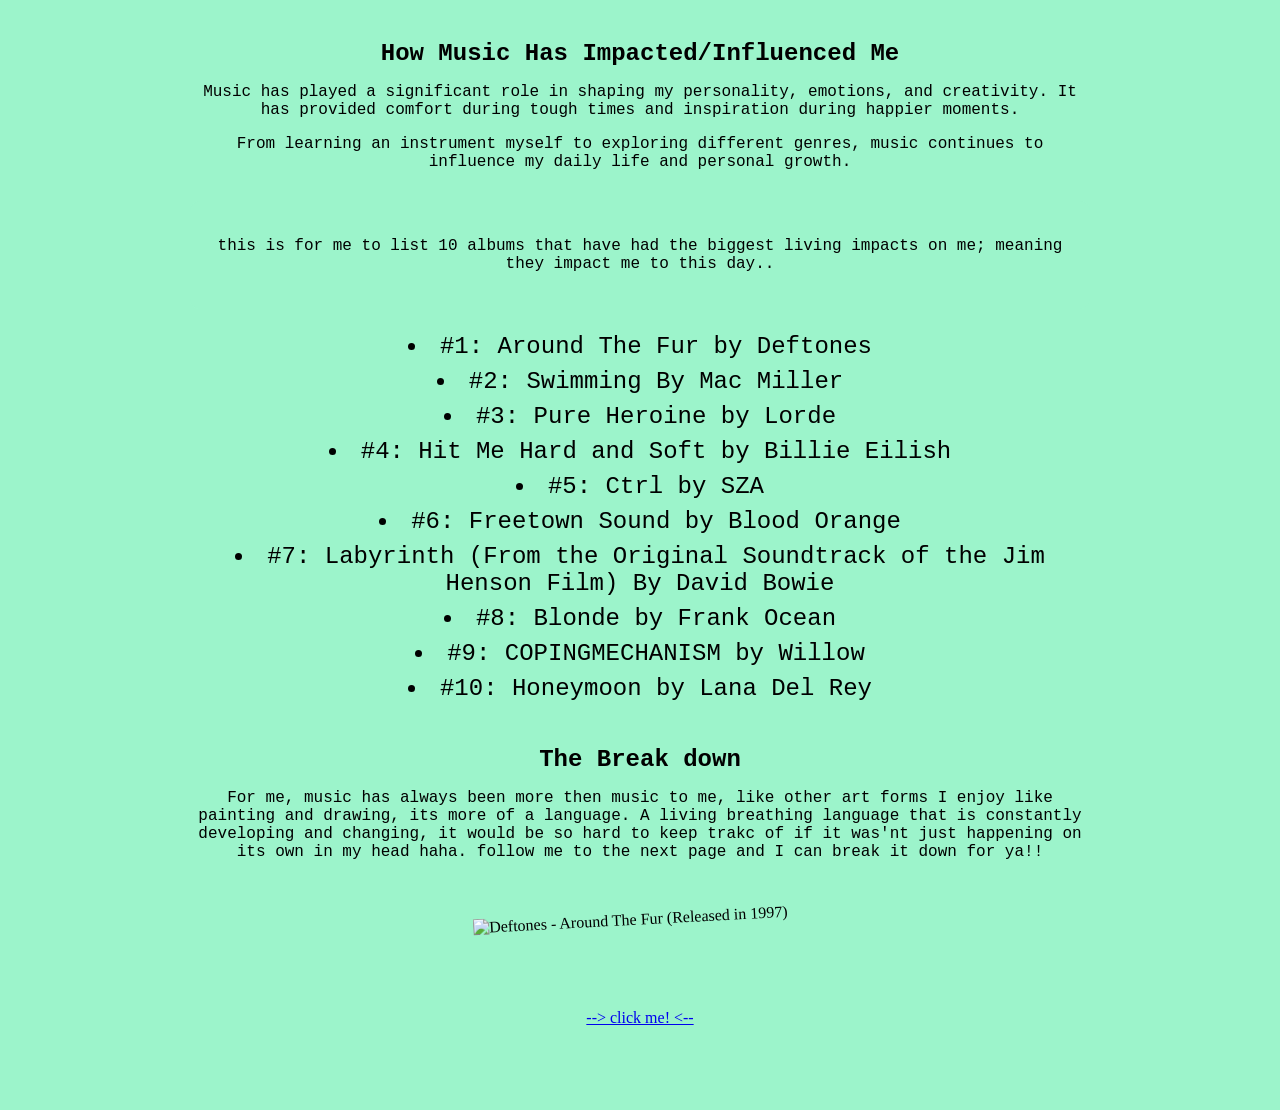
==== index.html @ 5d40f3d0 "added buttons! and further image exloration" ====
<!DOCTYPE html>
<html lang="en">
<head>
    <title> How Music Has Impacted/Influenced Me </title>
</head>
<body>
    <main>
        <article>
            <h1>How Music Has Impacted/Influenced Me</h1>
            <p>Music has played a significant role in shaping my personality, emotions, and creativity.
             It has provided comfort during tough times and inspiration during happier moments.</p>
            <p>From learning an instrument myself to exploring different genres,
             music continues to influence my daily life and personal growth.</p>
        </article>

    <div class="container">
<p> this is for me to list 10 albums that have had the biggest living impacts on me; meaning they impact me to this day..</p>
</div>
<ul> 
    <li>#1: Around The Fur by Deftones</li>
  <li>#2: Swimming By Mac Miller </li>
  <li>#3: Pure Heroine by Lorde</li>
  <li>#4: Hit Me Hard and Soft by Billie Eilish</li>
  <li>#5: Ctrl by SZA</li>
  <li>#6: Freetown Sound by Blood Orange </li>
  <li>#7: Labyrinth (From the Original Soundtrack of the Jim Henson Film) By David Bowie </li>
  <li>#8: Blonde by Frank Ocean</li>
  <li>#9: COPINGMECHANISM by Willow</li>
  <li>#10: Honeymoon by Lana Del Rey</li>

  </ul>

  <article>
            <h2>The Break down</h2>
            <p>For me, music has always been more then music to me,
             like other art forms I enjoy like painting and drawing, 
            its more of a language. A living breathing language that
            is constantly developing and changing, it would be so hard
             to keep trakc of if it was'nt just happening on its own in
              my head haha. follow me to the next page and I can break it down for ya!!</p>
        </article>

        <img class="album-img" id="albumSlideshow" src="https://images-wixmp-ed30a86b8c4ca887773594c2.wixmp.com/f/735f3aaa-e154-4839-acce-7d3656f38f86/dfs87gu-b1d33620-5cd7-44f0-86da-8703d87cae9a.png/v1/fill/w_640,h_400/deftones___around_the_fur_logo_by_mudshuvel_dfs87gu-fullview.png?token=eyJ0eXAiOiJKV1QiLCJhbGciOiJIUzI1NiJ9.[base64]._CvRoDfPdjuk-gaGUJB91OpdSg6-XWK_TAUVx3sEO0Q" alt="Album Cover">
        <div id="imageModal" class="image-modal" aria-hidden="true">
          <div class="image-modal-content">
            <img id="modalImage" src="" alt="">
            <p id="modalAltText"></p>
            <div class="modal-controls">
              <button id="prevAlbumBtn" type="button">Previous</button>
              <button id="nextAlbumBtn" type="button">Next</button>
            </div>
          </div>
        </div>

    <div class="footer">
      <a href="page2.html" class="next-button">--> click me! <--</a>
    </div>
    </main>

<Style>
body {
  text-align: center;
  margin: 40px auto;
  padding: 0 30px;
  max-width: 900px;
  transition: background-color 0.8s ease;
}

h1, h2 {
  margin: 25px 0 15px 0;
}

article {
  margin-bottom: 30px;
}

.container {
  background-color: #9cf4cb;
  padding: 20px;
  border-radius: 10px;
  margin: 20px auto;
  text-align: center;
  Font-family: 'Oswald', monospace;
}
article {
  font-family: 'Oswald', monospace;
}

.footer {
  clear: both;
  margin-top: 40px;
  padding: 20px 0;
}

.album-img {
  width: 200px;
  float: center;
  margin: 20px 20px 20px 0;
  transform: rotate(-3deg);
  cursor: pointer;
  transition: opacity 1s ease-in-out;
}

.image-modal {
  position: fixed;
  inset: 0;
  display: none;
  align-items: center;
  justify-content: center;
  background: rgba(0, 0, 0, 0.82);
  padding: 20px;
  z-index: 1000;
}

.image-modal.open {
  display: flex;
}

.image-modal-content {
  max-width: min(90vw, 900px);
}

#modalImage {
  width: 100%;
  max-height: 70vh;
  object-fit: contain;
  border-radius: 8px;
  background: #000;
}

#modalAltText {
  margin-top: 12px;
  color: #fff;
  font-family: 'Oswald', monospace;
  font-size: 20px;
}

.modal-controls {
  display: flex;
  gap: 12px;
  justify-content: center;
  margin-top: 14px;
}

.modal-controls button {
  padding: 10px 16px;
  border: none;
  border-radius: 8px;
  background: #111;
  color: #fff;
  font-family: 'Oswald', monospace;
  cursor: pointer;
}

.modal-controls button:hover {
  background: #7ef4b9;
  color: #111;
}

ul {
  display: flex;
  flex-direction: column;
  align-items: center;
  justify-content: center;
  list-style-position: inside;
  padding: 0;
  margin: 20px auto 40px auto;
  font-family: 'Oswald', monospace;
}
ul li {
  text-align: center;
  margin: 4px 0;
  font-size: 24px;
}

<style>
  .next-button {
    display: inline-block;
    padding: 10px 18px;
    background: #111;
    color: #fff;
    border-radius: 8px;
    font-family: 'Oswald', monospace;
    margin-top: 20px;
  }
  a:hover {
  background-color: #7ef4b9;
  font-size: 20px;
}
</style>
</style>

<script>
const albumImages = [
  "https://images-wixmp-ed30a86b8c4ca887773594c2.wixmp.com/f/735f3aaa-e154-4839-acce-7d3656f38f86/dfs87gu-b1d33620-5cd7-44f0-86da-8703d87cae9a.png/v1/fill/w_640,h_400/deftones___around_the_fur_logo_by_mudshuvel_dfs87gu-fullview.png?token=eyJ0eXAiOiJKV1QiLCJhbGciOiJIUzI1NiJ9.[base64]._CvRoDfPdjuk-gaGUJB91OpdSg6-XWK_TAUVx3sEO0Q",
   // #1 Deftones - Around The Fur| Released in 1997
  "https://townsquare.media/site/812/files/2018/07/mac-miller-swimming-cover.jpg", // #2 Mac Miller - Swimming - Released in 2018
  "https://upload.wikimedia.org/wikipedia/commons/e/ec/Pure_Heroine_logo.png", // #3 Lorde - Pure Heroine | Released in 2013
  "https://upload.wikimedia.org/wikipedia/commons/b/bc/Hit_Me_Hard_and_Soft_album_logo.png", // #4 Billie Eilish - Hit Me Hard and Soft | Released in 2024
  "https://thesoundofvinyl.us/cdn/shop/products/szactrlgreen2lp.png?v=1680719828", // #5 SZA - Ctrl | Released in 2017
  "https://images.genius.com/f581177ba854b8e4e7c81904cab706f2.1000x1000x1.png", // #6 Blood Orange - Freetown Sound | Released in 2016
  "https://www.thehunchblog.com/wp-content/uploads/2015/04/labyrinth-1.jpg", // #7 David Bowie - Labyrinth | Released in 1986
  "https://i0.wp.com/theblackmedia.org/wp-content/uploads/2016/08/frank-ocean-blond-blonde-theblackmedia-2016.png?fit=580%2C300&ssl=1c", // #8 Frank Ocean - Blonde | Released in 2016
  "https://store.rocnation.com/cdn/shop/files/Willow-CopingMechanismVinylLP_NeonGreen_1200_grande.png?v=1732593304", // #9 Willow - COPINGMECHANISM | Released in 2022
  "https://upload.wikimedia.org/wikipedia/fr/5/51/LogoHoneymoon.png" // #10 Lana Del Rey - Honeymoon | Released in 2015
];

const albumTitles = [
  "Deftones - Around The Fur (Released in 1997)",
  "Mac Miller - Swimming (Released in 2018)",
  "Lorde - Pure Heroine (Released in 2013)",
  "Billie Eilish - Hit Me Hard and Soft (Released in 2024)",
  "SZA - Ctrl (Released in 2017)",
  "Blood Orange - Freetown Sound (Released in 2016)",
  "David Bowie - Labyrinth (Released in 1986)",
  "Frank Ocean - Blonde (Released in 2016)",
  "Willow - COPINGMECHANISM (Released in 2022)",
  "Lana Del Rey - Honeymoon (Released in 2015)"
];

const backgroundColors = [
  "#efdefb",
  "#9cf4cb",
  "#ffd4e5",
  "#d4e5ff",
  "#ffe5d4",
  "#f4d4ff",
  "#d4fff4",
  "#fff4d4"
];

let currentIndex = 0;
let colorIndex = 0;
let imageIntervalId = null;
const imgElement = document.getElementById('albumSlideshow');
const imageModal = document.getElementById('imageModal');
const modalImage = document.getElementById('modalImage');
const modalAltText = document.getElementById('modalAltText');
const prevAlbumBtn = document.getElementById('prevAlbumBtn');
const nextAlbumBtn = document.getElementById('nextAlbumBtn');

imgElement.alt = albumTitles[currentIndex];

function renderCurrentAlbum() {
  imgElement.src = albumImages[currentIndex];
  imgElement.alt = albumTitles[currentIndex];
}

function updateModalFromCurrentAlbum() {
  modalImage.src = imgElement.src;
  modalImage.alt = imgElement.alt;
  modalAltText.textContent = imgElement.alt;
}

function changeImage() {
  imgElement.style.opacity = '0';
  
  setTimeout(() => {
    currentIndex = (currentIndex + 1) % albumImages.length;
    renderCurrentAlbum();
    imgElement.style.opacity = '1';
  }, 500);
}

function changeBackgroundColor() {
  colorIndex = (colorIndex + 1) % backgroundColors.length;
  document.body.style.backgroundColor = backgroundColors[colorIndex];
}

function startImageSlideshow() {
  if (!imageIntervalId) {
    imageIntervalId = setInterval(changeImage, 3000);
  }
}

function stopImageSlideshow() {
  if (imageIntervalId) {
    clearInterval(imageIntervalId);
    imageIntervalId = null;
  }
}

function openImageModal() {
  stopImageSlideshow();
  updateModalFromCurrentAlbum();
  imageModal.classList.add('open');
  imageModal.setAttribute('aria-hidden', 'false');
}

function closeImageModal() {
  imageModal.classList.remove('open');
  imageModal.setAttribute('aria-hidden', 'true');
  startImageSlideshow();
}

imgElement.addEventListener('click', openImageModal);

prevAlbumBtn.addEventListener('click', () => {
  currentIndex = (currentIndex - 1 + albumImages.length) % albumImages.length;
  renderCurrentAlbum();
  updateModalFromCurrentAlbum();
});

nextAlbumBtn.addEventListener('click', () => {
  currentIndex = (currentIndex + 1) % albumImages.length;
  renderCurrentAlbum();
  updateModalFromCurrentAlbum();
});

imageModal.addEventListener('click', (event) => {
  if (event.target === imageModal) {
    closeImageModal();
  }
});

document.addEventListener('keydown', (event) => {
  if (event.key === 'Escape' && imageModal.classList.contains('open')) {
    closeImageModal();
  }
});

// Change image every 3 seconds
startImageSlideshow();

// Change background color every 4 seconds
changeBackgroundColor();
setInterval(changeBackgroundColor, 4000);
</script>

</body>
</html>
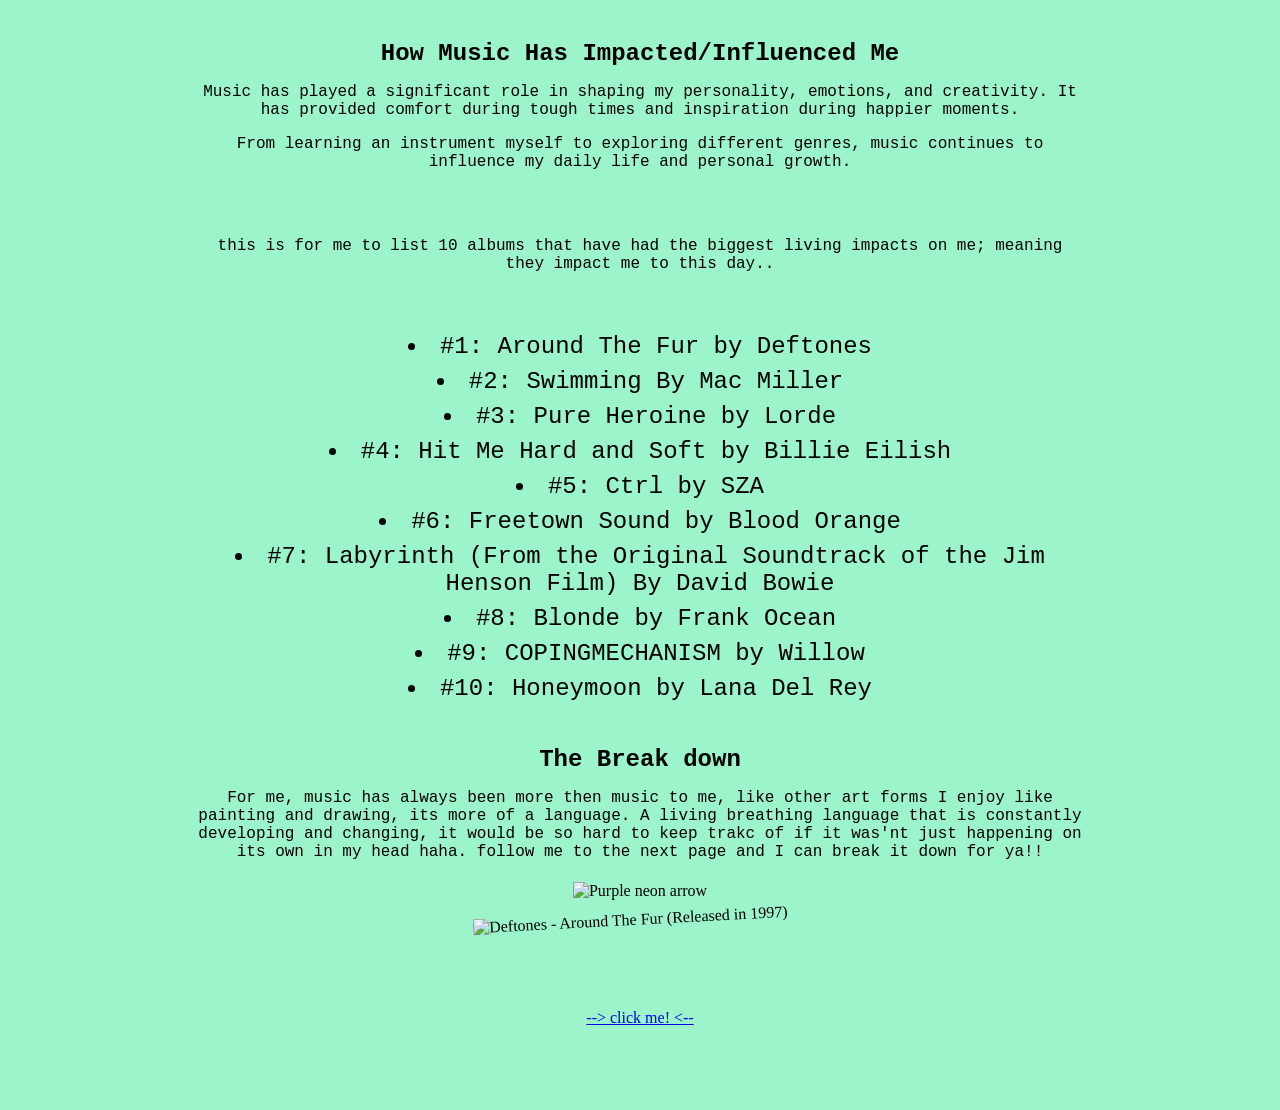
==== commit ea452f2f: "edits on buttons and graphicsadded buttons! and further image exloration" ====
--- a/index.html
+++ b/index.html
@@ -57,6 +57,10 @@
     </div>
     </main>
 
+    <div class="arrow">
+      <img src="https://www.onlygfx.com/wp-content/uploads/2022/01/purple-neon-arrow-2.png" alt="Purple neon arrow" class="arrow-image">
+    </div>
+
 <Style>
 body {
   text-align: center;
@@ -90,6 +94,23 @@
   clear: both;
   margin-top: 40px;
   padding: 20px 0;
+}
+
+.arrow {
+  position: fixed;
+  bottom: 0;
+  left: 50%;
+  transform: translateX(-50%);
+  z-index: 20;
+}
+
+.arrow-image-wrap {
+  margin: 10px auto 20px auto;
+}
+
+.arrow-image {
+  width: 140px;
+  height: auto;
 }
 
 .album-img {
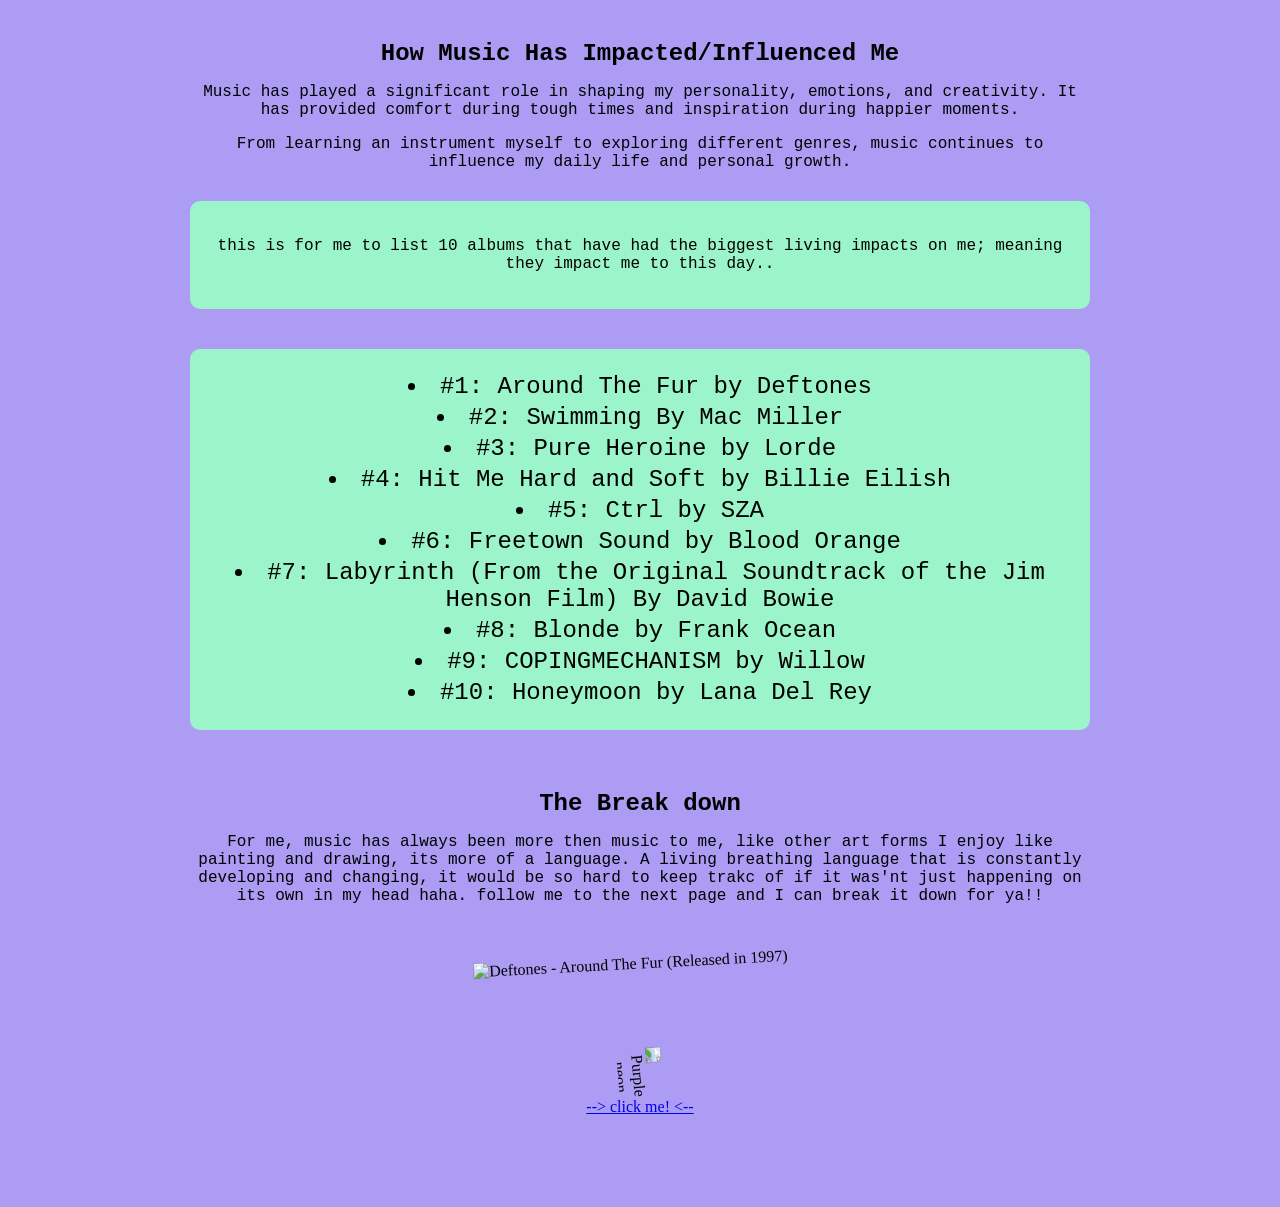
==== commit e8cd4db3: "save" ====
--- a/index.html
+++ b/index.html
@@ -1,5 +1,6 @@
 <!DOCTYPE html>
 <html lang="en">
+ <link rel="stylesheet" href="style1.css">
 <head>
     <title> How Music Has Impacted/Influenced Me </title>
 </head>
@@ -17,6 +18,7 @@
 <p> this is for me to list 10 albums that have had the biggest living impacts on me; meaning they impact me to this day..</p>
 </div>
 <ul> 
+   <div class="container">
     <li>#1: Around The Fur by Deftones</li>
   <li>#2: Swimming By Mac Miller </li>
   <li>#3: Pure Heroine by Lorde</li>
@@ -27,6 +29,7 @@
   <li>#8: Blonde by Frank Ocean</li>
   <li>#9: COPINGMECHANISM by Willow</li>
   <li>#10: Honeymoon by Lana Del Rey</li>
+  </div>
 
   </ul>
 
@@ -53,13 +56,12 @@
         </div>
 
     <div class="footer">
+     <div class="arrow">
+        <img src="https://www.onlygfx.com/wp-content/uploads/2022/01/purple-neon-arrow-2.png" alt="Purple neon arrow" class="arrow-image">
+   
       <a href="page2.html" class="next-button">--> click me! <--</a>
     </div>
     </main>
-
-    <div class="arrow">
-      <img src="https://www.onlygfx.com/wp-content/uploads/2022/01/purple-neon-arrow-2.png" alt="Purple neon arrow" class="arrow-image">
-    </div>
 
 <Style>
 body {
@@ -97,11 +99,7 @@
 }
 
 .arrow {
-  position: fixed;
-  bottom: 0;
-  left: 50%;
-  transform: translateX(-50%);
-  z-index: 20;
+  margin-bottom: 8px;
 }
 
 .arrow-image-wrap {
@@ -109,8 +107,12 @@
 }
 
 .arrow-image {
-  width: 140px;
-  height: auto;
+  width: 55px;
+  height: 45px;
+  transform: rotate(-275deg);
+  display: block;
+  margin: 0 auto;
+  
 }
 
 .album-img {
@@ -151,7 +153,7 @@
 
 #modalAltText {
   margin-top: 12px;
-  color: #fff;
+  color: #fba0fa;
   font-family: 'Oswald', monospace;
   font-size: 20px;
 }
@@ -167,15 +169,15 @@
   padding: 10px 16px;
   border: none;
   border-radius: 8px;
-  background: #111;
-  color: #fff;
+  background: #7ef4b9;
+  color: #470849;
   font-family: 'Oswald', monospace;
   cursor: pointer;
 }
 
 .modal-controls button:hover {
-  background: #7ef4b9;
-  color: #111;
+  background: #eeb7f8;
+  color: #e2f1c1;
 }
 
 ul {
@@ -198,8 +200,8 @@
   .next-button {
     display: inline-block;
     padding: 10px 18px;
-    background: #111;
-    color: #fff;
+    background: #7ef4b9;
+    color: #ee12ee;
     border-radius: 8px;
     font-family: 'Oswald', monospace;
     margin-top: 20px;
@@ -209,7 +211,7 @@
   font-size: 20px;
 }
 </style>
-</style>
+
 
 <script>
 const albumImages = [
@@ -241,7 +243,7 @@
 
 const backgroundColors = [
   "#efdefb",
-  "#9cf4cb",
+  "#ac9cf4",
   "#ffd4e5",
   "#d4e5ff",
   "#ffe5d4",
--- a/style1.css
+++ b/style1.css
@@ -0,0 +1,172 @@
+
+body {
+  text-align: center;
+  margin: 40px auto;
+  padding: 0 30px;
+  max-width: 900px;
+  transition: background-color 0.8s ease;
+}
+
+h1, h2 {
+  margin: 25px 0 15px 0;
+}
+
+article {
+  margin-bottom: 30px;
+}
+
+.container {
+  background-color: #9cf4cb;
+  padding: 20px;
+  border-radius: 10px;
+  margin: 20px auto;
+  text-align: center;
+  Font-family: 'Oswald', monospace;
+}
+
+.container2 {
+  background-color: #efdefb;
+  padding: 20px;
+  border-radius: 10px;
+  margin: 20px auto;
+  text-align: center;
+  Font-family: 'Oswald', monospace;
+}
+
+article {
+  font-family: 'Oswald', monospace;
+}
+
+.footer {
+  clear: both;
+  margin-top: 40px;
+  padding: 20px 0;
+}
+
+.arrow {
+  margin-bottom: 8px;
+}
+
+.arrow-image-wrap {
+  margin: 10px auto 20px auto;
+}
+
+.arrow-image {
+  width: 55px;
+  height: 45px;
+  transform: rotate(-275deg);
+  display: block;
+  margin: 0 auto;
+  
+}
+
+.float-up-down {
+  position: relative;
+  animation: floatUpDown 2.4s ease-in-out infinite;
+}
+
+@keyframes floatUpDown {
+  0%,
+  100% {
+    top: 0;
+  }
+  50% {
+    top: -8px;
+  }
+}
+
+.album-img {
+  width: 200px;
+  float: center;
+  margin: 20px 20px 20px 0;
+  transform: rotate(-3deg);
+  cursor: pointer;
+  transition: opacity 1s ease-in-out;
+}
+
+.image-modal {
+  position: fixed;
+  inset: 0;
+  display: none;
+  align-items: center;
+  justify-content: center;
+  background: rgba(0, 0, 0, 0.82);
+  padding: 20px;
+  z-index: 1000;
+}
+
+.image-modal.open {
+  display: flex;
+}
+
+.image-modal-content {
+  max-width: min(90vw, 900px);
+}
+
+#modalImage {
+  width: 100%;
+  max-height: 70vh;
+  object-fit: contain;
+  border-radius: 8px;
+  background: #000;
+}
+
+#modalAltText {
+  margin-top: 12px;
+  color: #fff;
+  font-family: 'Oswald', monospace;
+  font-size: 20px;
+}
+
+.modal-controls {
+  display: flex;
+  gap: 12px;
+  justify-content: center;
+  margin-top: 14px;
+}
+
+.modal-controls button {
+  padding: 10px 16px;
+  border: none;
+  border-radius: 8px;
+  background: #111;
+  color: #fff;
+  font-family: 'Oswald', monospace;
+  cursor: pointer;
+}
+
+.modal-controls button:hover {
+  background: #7ef4b9;
+  color: #111;
+}
+
+ul {
+  display: flex;
+  flex-direction: column;
+  align-items: center;
+  justify-content: center;
+  list-style-position: inside;
+  padding: 0;
+  margin: 20px auto 40px auto;
+  font-family: 'Oswald', monospace;
+}
+ul li {
+  text-align: center;
+  margin: 4px 0;
+  font-size: 24px;
+}
+
+<style>
+  .next-button {
+    display: inline-block;
+    padding: 10px 18px;
+    background: #111;
+    color: #fff;
+    border-radius: 8px;
+    font-family: 'Oswald', monospace;
+    margin-top: 20px;
+  }
+  a:hover {
+  background-color: #7ef4b9;
+  font-size: 20px;
+}
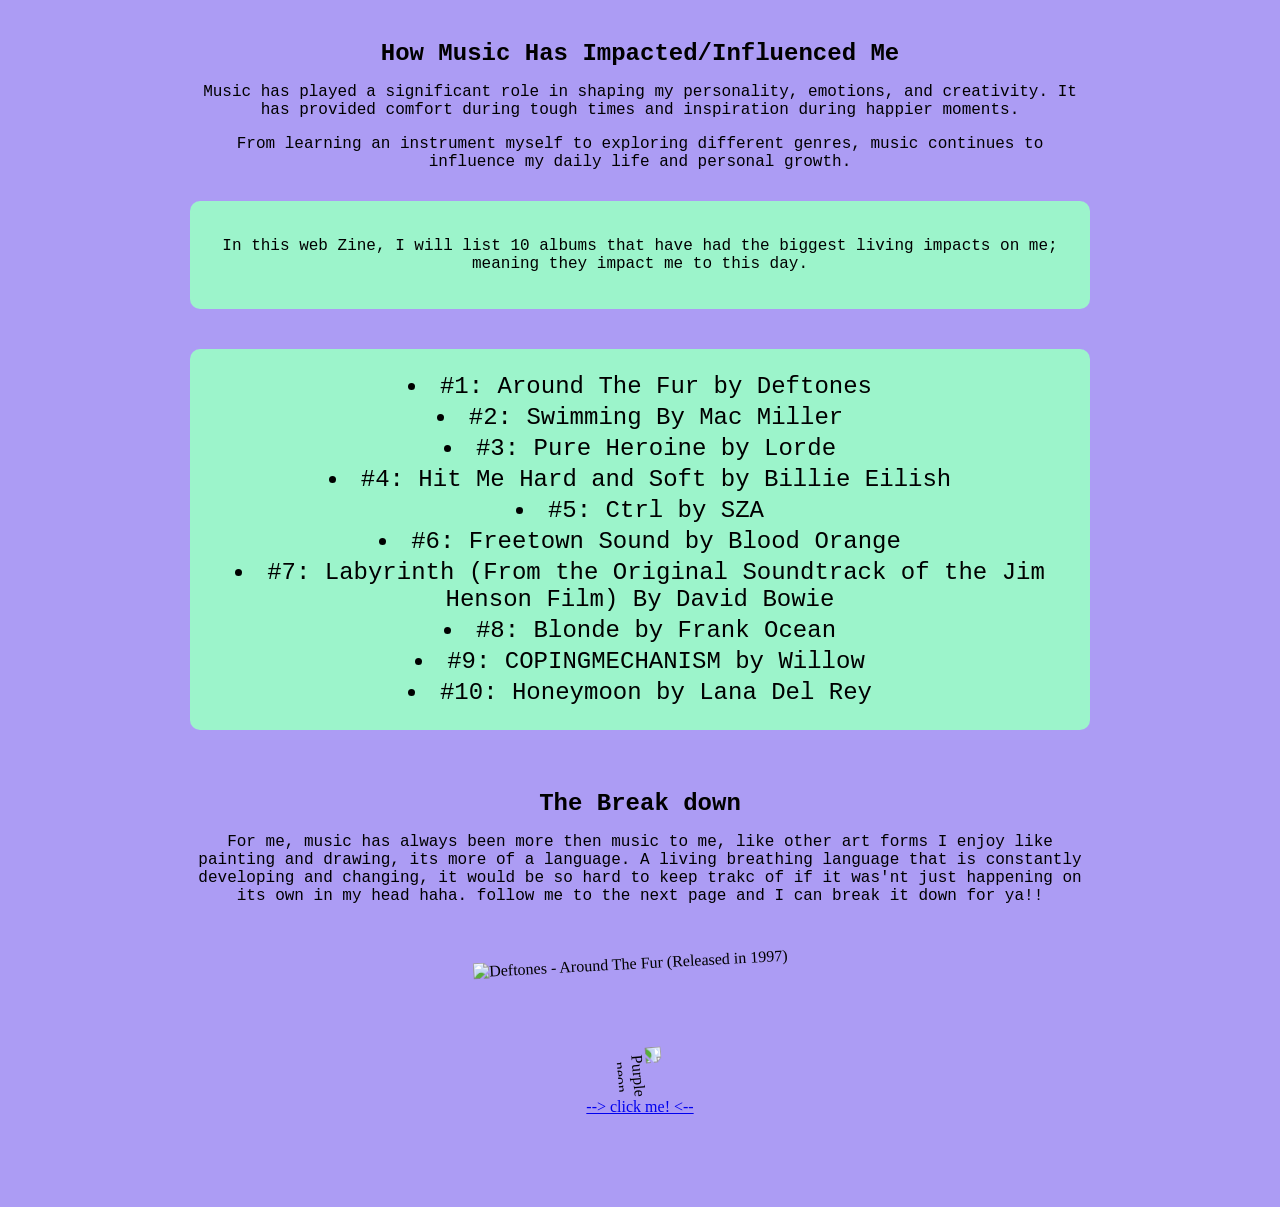
==== commit 4fc2ed39: "save" ====
--- a/index.html
+++ b/index.html
@@ -15,7 +15,7 @@
         </article>
 
     <div class="container">
-<p> this is for me to list 10 albums that have had the biggest living impacts on me; meaning they impact me to this day..</p>
+<p> In this web Zine, I will list 10 albums that have had the biggest living impacts on me; meaning they impact me to this day.</p>
 </div>
 <ul> 
    <div class="container">
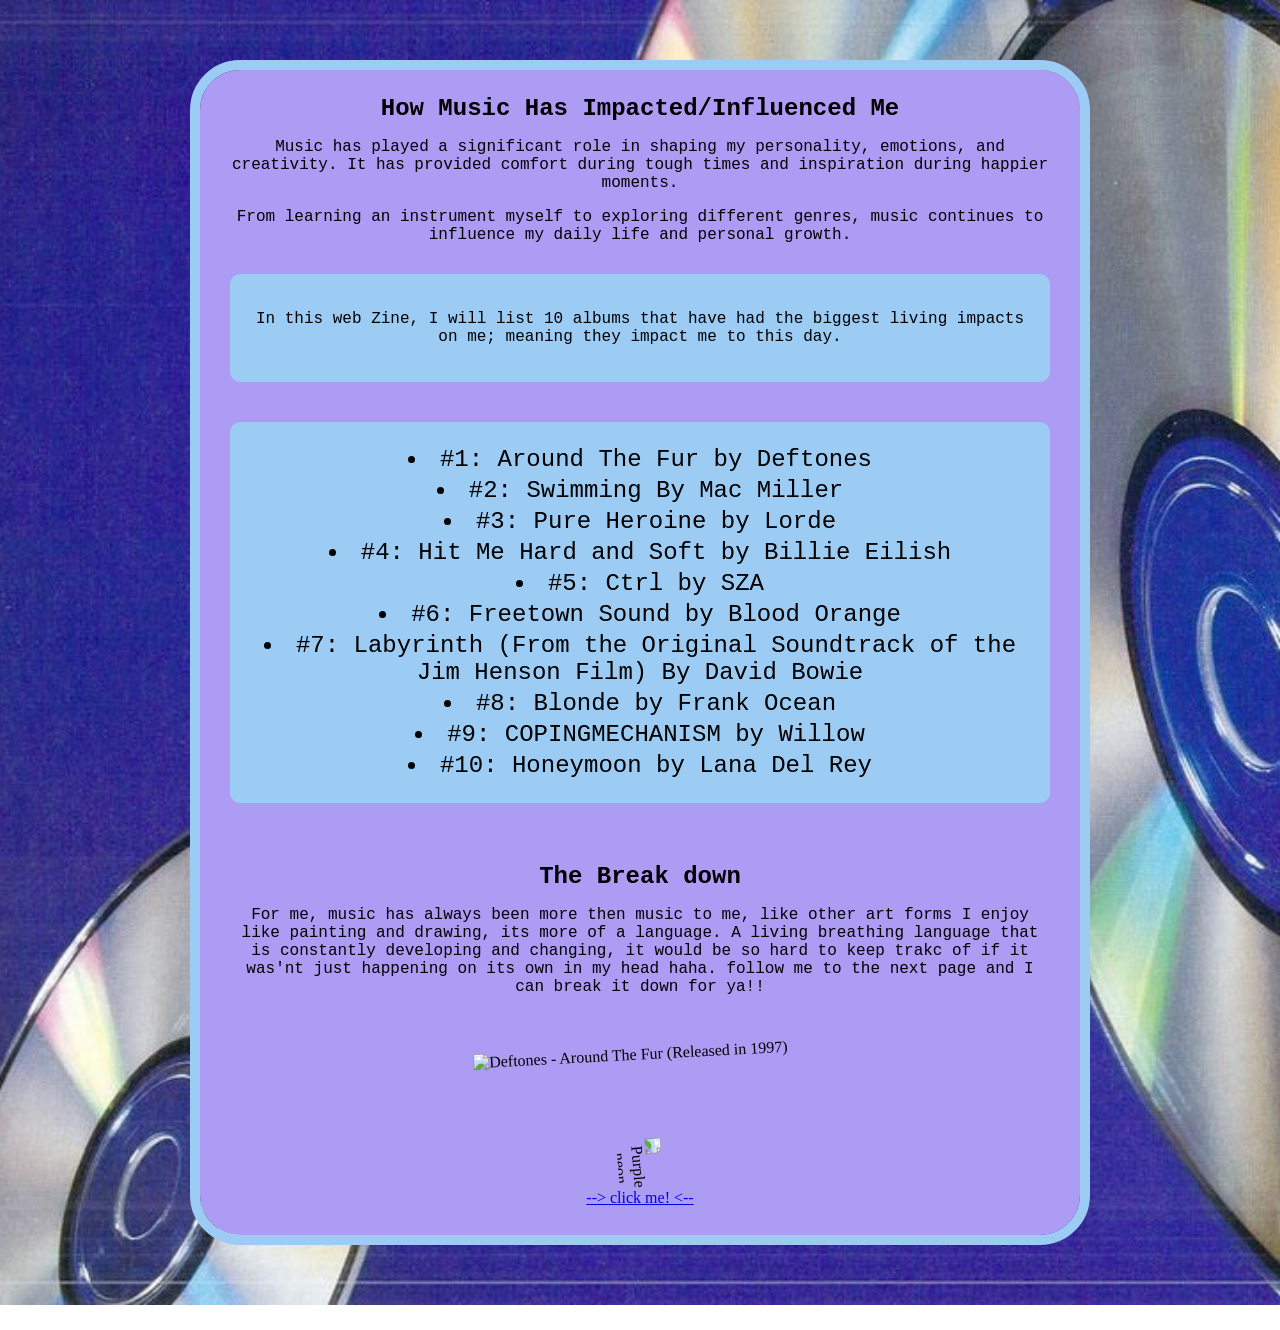
==== commit dc76e2af: "whippin this bitch in shape" ====
--- a/index.html
+++ b/index.html
@@ -56,176 +56,27 @@
         </div>
 
     <div class="footer">
-     <div class="arrow">
-        <img src="https://www.onlygfx.com/wp-content/uploads/2022/01/purple-neon-arrow-2.png" alt="Purple neon arrow" class="arrow-image">
-   
+     <div class="arrow"><div class="float-up-down">
+<img src="https://www.onlygfx.com/wp-content/uploads/2022/01/purple-neon-arrow-2.png" alt="Purple neon arrow" class="arrow-image">
+</div>  
       <a href="page2.html" class="next-button">--> click me! <--</a>
     </div>
     </main>
 
-<Style>
-body {
-  text-align: center;
-  margin: 40px auto;
-  padding: 0 30px;
-  max-width: 900px;
-  transition: background-color 0.8s ease;
-}
-
-h1, h2 {
-  margin: 25px 0 15px 0;
-}
-
-article {
-  margin-bottom: 30px;
-}
-
-.container {
-  background-color: #9cf4cb;
-  padding: 20px;
-  border-radius: 10px;
-  margin: 20px auto;
-  text-align: center;
-  Font-family: 'Oswald', monospace;
-}
-article {
-  font-family: 'Oswald', monospace;
-}
-
-.footer {
-  clear: both;
-  margin-top: 40px;
-  padding: 20px 0;
-}
-
-.arrow {
-  margin-bottom: 8px;
-}
-
-.arrow-image-wrap {
-  margin: 10px auto 20px auto;
-}
-
-.arrow-image {
-  width: 55px;
-  height: 45px;
-  transform: rotate(-275deg);
-  display: block;
-  margin: 0 auto;
-  
-}
-
-.album-img {
-  width: 200px;
-  float: center;
-  margin: 20px 20px 20px 0;
-  transform: rotate(-3deg);
-  cursor: pointer;
-  transition: opacity 1s ease-in-out;
-}
-
-.image-modal {
-  position: fixed;
-  inset: 0;
-  display: none;
-  align-items: center;
-  justify-content: center;
-  background: rgba(0, 0, 0, 0.82);
-  padding: 20px;
-  z-index: 1000;
-}
-
-.image-modal.open {
-  display: flex;
-}
-
-.image-modal-content {
-  max-width: min(90vw, 900px);
-}
-
-#modalImage {
-  width: 100%;
-  max-height: 70vh;
-  object-fit: contain;
-  border-radius: 8px;
-  background: #000;
-}
-
-#modalAltText {
-  margin-top: 12px;
-  color: #fba0fa;
-  font-family: 'Oswald', monospace;
-  font-size: 20px;
-}
-
-.modal-controls {
-  display: flex;
-  gap: 12px;
-  justify-content: center;
-  margin-top: 14px;
-}
-
-.modal-controls button {
-  padding: 10px 16px;
-  border: none;
-  border-radius: 8px;
-  background: #7ef4b9;
-  color: #470849;
-  font-family: 'Oswald', monospace;
-  cursor: pointer;
-}
-
-.modal-controls button:hover {
-  background: #eeb7f8;
-  color: #e2f1c1;
-}
-
-ul {
-  display: flex;
-  flex-direction: column;
-  align-items: center;
-  justify-content: center;
-  list-style-position: inside;
-  padding: 0;
-  margin: 20px auto 40px auto;
-  font-family: 'Oswald', monospace;
-}
-ul li {
-  text-align: center;
-  margin: 4px 0;
-  font-size: 24px;
-}
-
-<style>
-  .next-button {
-    display: inline-block;
-    padding: 10px 18px;
-    background: #7ef4b9;
-    color: #ee12ee;
-    border-radius: 8px;
-    font-family: 'Oswald', monospace;
-    margin-top: 20px;
-  }
-  a:hover {
-  background-color: #7ef4b9;
-  font-size: 20px;
-}
-</style>
-
 
 <script>
 const albumImages = [
-  "https://images-wixmp-ed30a86b8c4ca887773594c2.wixmp.com/f/735f3aaa-e154-4839-acce-7d3656f38f86/dfs87gu-b1d33620-5cd7-44f0-86da-8703d87cae9a.png/v1/fill/w_640,h_400/deftones___around_the_fur_logo_by_mudshuvel_dfs87gu-fullview.png?token=eyJ0eXAiOiJKV1QiLCJhbGciOiJIUzI1NiJ9.[base64]._CvRoDfPdjuk-gaGUJB91OpdSg6-XWK_TAUVx3sEO0Q",
+  "https://www.indiemerchstore.com/cdn/shop/products/d62e797e1f28e6c14631b41cb479122a_800x.jpg?v=1680293264",
    // #1 Deftones - Around The Fur| Released in 1997
   "https://townsquare.media/site/812/files/2018/07/mac-miller-swimming-cover.jpg", // #2 Mac Miller - Swimming - Released in 2018
-  "https://upload.wikimedia.org/wikipedia/commons/e/ec/Pure_Heroine_logo.png", // #3 Lorde - Pure Heroine | Released in 2013
-  "https://upload.wikimedia.org/wikipedia/commons/b/bc/Hit_Me_Hard_and_Soft_album_logo.png", // #4 Billie Eilish - Hit Me Hard and Soft | Released in 2024
-  "https://thesoundofvinyl.us/cdn/shop/products/szactrlgreen2lp.png?v=1680719828", // #5 SZA - Ctrl | Released in 2017
+  "https://www.turntableguy.co.za/wp-content/uploads/2023/08/R-25937440-1675101658-5965.jpg", // #3 Lorde - Pure Heroine | Released in 2013
+  "https://media.pitchfork.com/photos/6614092742a7de97785c7a48/master/pass/Billie-Eilish-Hit-Me-Hard-and-Soft.jpg", // #4 Billie Eilish - Hit Me Hard and Soft | Released in 2024
+  "https://m.media-amazon.com/images/I/91AbZ7RgrEL._UF1000,1000_QL80_.jpg", // #5 SZA - Ctrl | Released in 2017
   "https://images.genius.com/f581177ba854b8e4e7c81904cab706f2.1000x1000x1.png", // #6 Blood Orange - Freetown Sound | Released in 2016
   "https://www.thehunchblog.com/wp-content/uploads/2015/04/labyrinth-1.jpg", // #7 David Bowie - Labyrinth | Released in 1986
   "https://i0.wp.com/theblackmedia.org/wp-content/uploads/2016/08/frank-ocean-blond-blonde-theblackmedia-2016.png?fit=580%2C300&ssl=1c", // #8 Frank Ocean - Blonde | Released in 2016
-  "https://store.rocnation.com/cdn/shop/files/Willow-CopingMechanismVinylLP_NeonGreen_1200_grande.png?v=1732593304", // #9 Willow - COPINGMECHANISM | Released in 2022
-  "https://upload.wikimedia.org/wikipedia/fr/5/51/LogoHoneymoon.png" // #10 Lana Del Rey - Honeymoon | Released in 2015
+  "https://imagescdn.juno.co.uk/full/CS934106-01B-BIG.jpg", // #9 Willow - COPINGMECHANISM | Released in 2022
+  "https://m.media-amazon.com/images/I/71ZvezJ2OoL._UF1000,1000_QL80_.jpg" // #10 Lana Del Rey - Honeymoon | Released in 2015
 ];
 
 const albumTitles = [
--- a/style1.css
+++ b/style1.css
@@ -6,6 +6,18 @@
   max-width: 900px;
   transition: background-color 0.8s ease;
 }
+body {
+  border: 10px solid #9ccbf4;
+  border-radius: 50px;
+  padding: -240px;
+  box-sizing: border-box;
+  min-height: 100vh;
+  background-clip: padding-box;
+}
+html {
+  padding: 20px;
+  background: url("image1.jpg") center / cover no-repeat;
+}
 
 h1, h2 {
   margin: 25px 0 15px 0;
@@ -16,7 +28,7 @@
 }
 
 .container {
-  background-color: #9cf4cb;
+  background-color: #9ccbf4;
   padding: 20px;
   border-radius: 10px;
   margin: 20px auto;
@@ -95,6 +107,38 @@
   z-index: 1000;
 }
 
+.albums-grid {
+  display: grid;
+  grid-template-columns: repeat(auto-fit, minmax(120px, 1fr));
+  gap: 80px;
+  margin: 40px auto;
+  max-width: 900px;
+}
+
+.album-card {
+  text-decoration: none;
+  text-align: center;
+  transition: transform 0.3s ease;
+}
+
+.album-card:hover {
+  transform: scale(1.5);
+}
+
+.album-card img {
+  width: 100%;
+  height: auto;
+  border-radius: 8px;
+  box-shadow: 0 4px 8px rgba(0, 0, 0, 0.2);
+}
+
+.album-card p {
+  color: #333;
+  font-size: 14px;
+  margin-top: 8px;
+  font-family: 'Oswald', monospace;
+}
+
 .image-modal.open {
   display: flex;
 }
@@ -108,12 +152,12 @@
   max-height: 70vh;
   object-fit: contain;
   border-radius: 8px;
-  background: #000;
+  background: rgb(92, 70, 122);
 }
 
 #modalAltText {
   margin-top: 12px;
-  color: #fff;
+  color: #ffb6b6;
   font-family: 'Oswald', monospace;
   font-size: 20px;
 }
@@ -129,15 +173,15 @@
   padding: 10px 16px;
   border: none;
   border-radius: 8px;
-  background: #111;
-  color: #fff;
+  background: #cfe3f5;
+  color: #092552;
   font-family: 'Oswald', monospace;
   cursor: pointer;
 }
 
 .modal-controls button:hover {
-  background: #7ef4b9;
-  color: #111;
+  background: #9ccbf4;
+  color: #092552;
 }
 
 ul {
@@ -160,13 +204,13 @@
   .next-button {
     display: inline-block;
     padding: 10px 18px;
-    background: #111;
+    background: #9ccbf4;
     color: #fff;
     border-radius: 8px;
     font-family: 'Oswald', monospace;
     margin-top: 20px;
   }
   a:hover {
-  background-color: #7ef4b9;
+  background-color: #9ccbf4;
   font-size: 20px;
 }
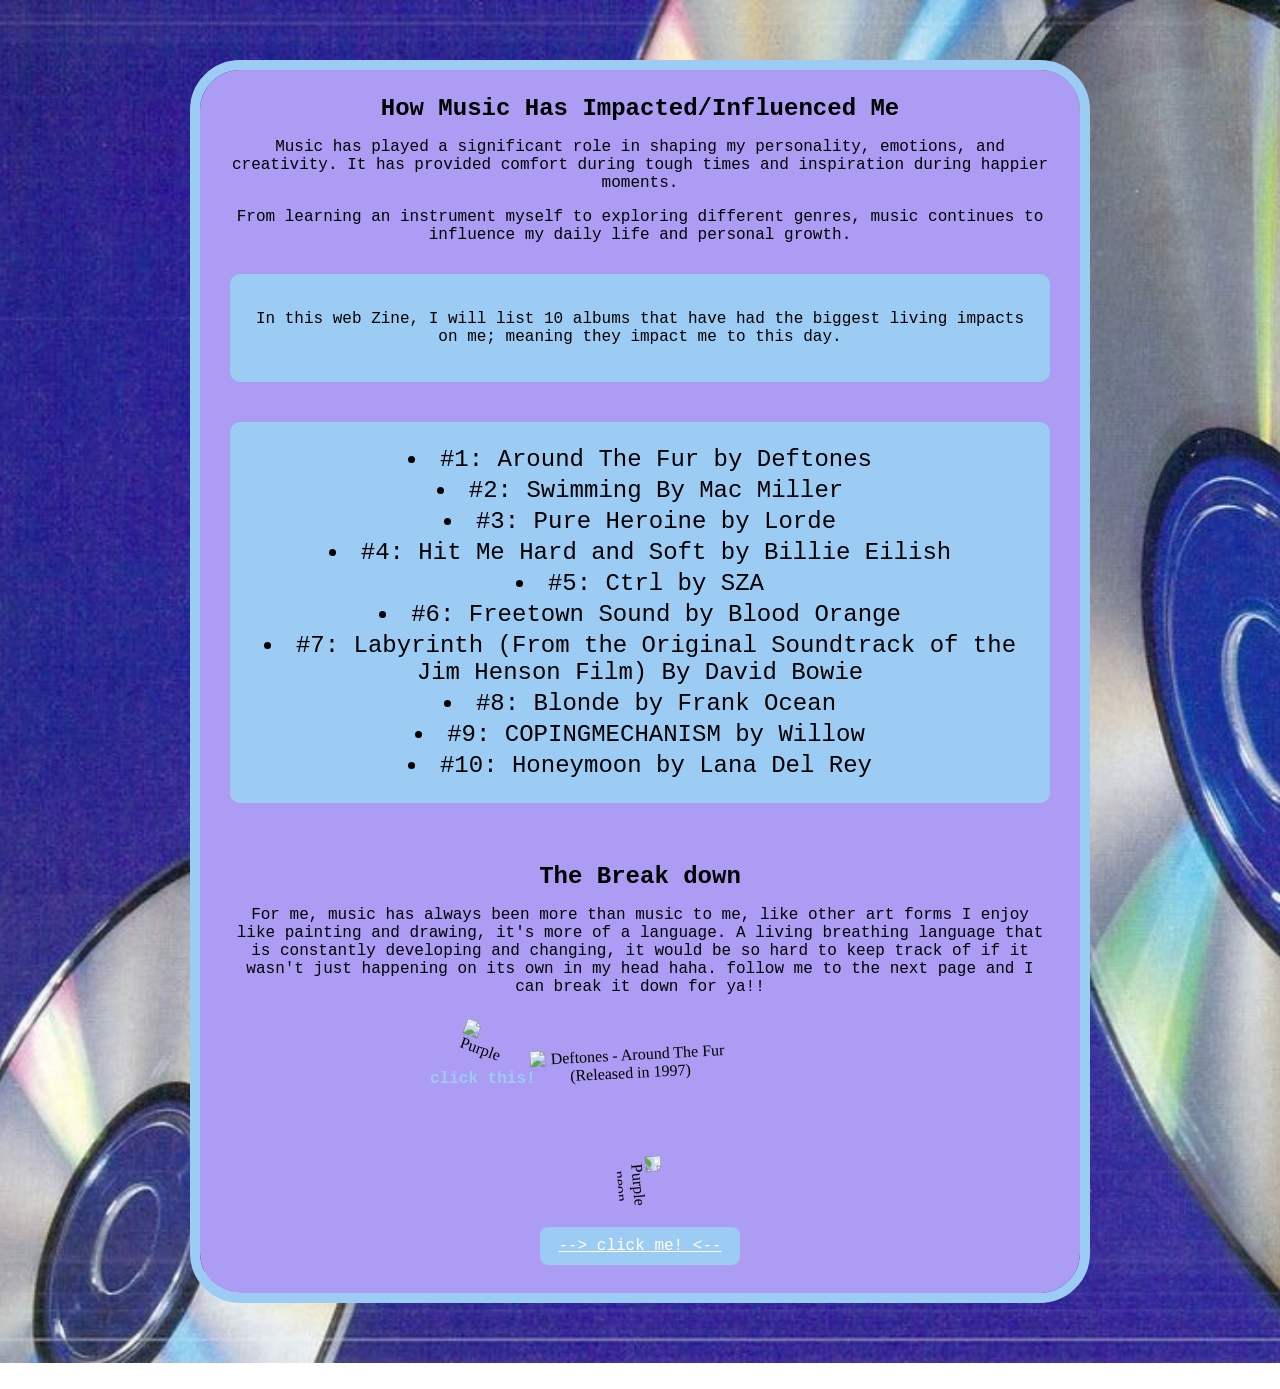
==== commit 1af10a9b: "wrapping" ====
--- a/index.html
+++ b/index.html
@@ -35,15 +35,24 @@
 
   <article>
             <h2>The Break down</h2>
-            <p>For me, music has always been more then music to me,
+            <p>For me, music has always been more than music to me,
              like other art forms I enjoy like painting and drawing, 
-            its more of a language. A living breathing language that
+            it's more of a language. A living breathing language that
             is constantly developing and changing, it would be so hard
-             to keep trakc of if it was'nt just happening on its own in
+             to keep track of if it wasn't just happening on its own in
               my head haha. follow me to the next page and I can break it down for ya!!</p>
         </article>
 
-        <img class="album-img" id="albumSlideshow" src="https://images-wixmp-ed30a86b8c4ca887773594c2.wixmp.com/f/735f3aaa-e154-4839-acce-7d3656f38f86/dfs87gu-b1d33620-5cd7-44f0-86da-8703d87cae9a.png/v1/fill/w_640,h_400/deftones___around_the_fur_logo_by_mudshuvel_dfs87gu-fullview.png?token=eyJ0eXAiOiJKV1QiLCJhbGciOiJIUzI1NiJ9.[base64]._CvRoDfPdjuk-gaGUJB91OpdSg6-XWK_TAUVx3sEO0Q" alt="Album Cover">
+        <div class="slideshow-container">
+          <div class="arrow-with-text">
+            <div class="small-arrow"><div class="float-up-down">
+              <img src="https://www.onlygfx.com/wp-content/uploads/2022/01/purple-neon-arrow-2.png" alt="Purple neon arrow" class="arrow-image-small">
+            </div>
+            <p class="arrow-text">click this!</p>
+          </div>
+          </div>
+          <img class="album-img" id="albumSlideshow" src="https://images-wixmp-ed30a86b8c4ca887773594c2.wixmp.com/f/735f3aaa-e154-4839-acce-7d3656f38f86/dfs87gu-b1d33620-5cd7-44f0-86da-8703d87cae9a.png/v1/fill/w_640,h_400/deftones___around_the_fur_logo_by_mudshuvel_dfs87gu-fullview.png?token=eyJ0eXAiOiJKV1QiLCJhbGciOiJIUzI1NiJ9.[base64]._CvRoDfPdjuk-gaGUJB91OpdSg6-XWK_TAUVx3sEO0Q" alt="Album Cover">
+        </div>
         <div id="imageModal" class="image-modal" aria-hidden="true">
           <div class="image-modal-content">
             <img id="modalImage" src="" alt="">
--- a/style1.css
+++ b/style1.css
@@ -5,6 +5,16 @@
   padding: 0 30px;
   max-width: 900px;
   transition: background-color 0.8s ease;
+}
+
+.albums-section{
+  background-color: #9ccbf4;
+  color: rgb(0, 0, 0);
+  padding: 20px;
+  border-radius: 10px;
+  margin: 20px auto;
+  text-align: center;
+  Font-family: 'Oswald', monospace;
 }
 body {
   border: 10px solid #9ccbf4;
@@ -18,7 +28,6 @@
   padding: 20px;
   background: url("image1.jpg") center / cover no-repeat;
 }
-
 h1, h2 {
   margin: 25px 0 15px 0;
 }
@@ -34,6 +43,7 @@
   margin: 20px auto;
   text-align: center;
   Font-family: 'Oswald', monospace;
+  transition: background-color 0.8s ease;
 }
 
 .container2 {
@@ -72,9 +82,47 @@
   
 }
 
+.arrow-image-small {
+  width: 45px;
+  height: 37px;
+  transform: rotate(20deg);
+  display: block;
+  margin: 0 auto;
+}
+
 .float-up-down {
   position: relative;
   animation: floatUpDown 2.4s ease-in-out infinite;
+}
+
+.arrow-with-text {
+  margin-bottom: 20px;
+  text-align: center;
+  position: absolute;
+  left: 200px;
+  top: 50%;
+  transform: translateY(-50%);
+}
+
+.small-arrow {
+  display: inline-block;
+}
+
+.arrow-text {
+  font-family: 'Oswald', monospace;
+  font-size: 16px;
+  color: #9ccbf4;
+  margin-top: 8px;
+  font-weight: bold;
+}
+
+.slideshow-container {
+  display: flex;
+  align-items: center;
+  justify-content: center;
+  gap: 30px;
+  margin: 20px auto;
+  position: relative;
 }
 
 @keyframes floatUpDown {
@@ -109,10 +157,10 @@
 
 .albums-grid {
   display: grid;
-  grid-template-columns: repeat(auto-fit, minmax(120px, 1fr));
-  gap: 80px;
+  grid-template-columns: repeat(auto-fit, minmax(90px, 1fr));
+  gap: 20px;
   margin: 40px auto;
-  max-width: 900px;
+  max-width: 120px;
 }
 
 .album-card {
@@ -122,7 +170,8 @@
 }
 
 .album-card:hover {
-  transform: scale(1.5);
+  
+  transform: scale(1);
 }
 
 .album-card img {
@@ -137,6 +186,30 @@
   font-size: 14px;
   margin-top: 8px;
   font-family: 'Oswald', monospace;
+}
+
+.albums-section .album-card {
+  display: flex;
+  align-items: center;
+  gap: 30px;
+  margin: 30px 0;
+  padding: 20px;
+  background-color: #efdefb;
+  border-radius: 10px;
+  flex-wrap: wrap;
+}
+
+.albums-section .album-card:nth-child(odd) {
+  flex-direction: row-reverse;
+}
+
+.albums-section .album-card img {
+  width: 200px;
+  height: 200px;
+  object-fit: cover;
+  border-radius: 8px;
+  box-shadow: 0 4px 8px rgba(0, 0, 0, 0.2);
+  flex-shrink: 0;
 }
 
 .image-modal.open {
@@ -200,8 +273,60 @@
   font-size: 24px;
 }
 
-<style>
-  .next-button {
+.albums-section {
+  margin: 40px 0;
+  padding: 20px 0;
+}
+
+.albums-section h2 {
+  text-align: center;
+  color: #092552;
+  font-size: 28px;
+  margin-bottom: 40px;
+}
+
+.album-discussion {
+  flex: 1;
+  min-width: 250px;
+  text-align: left;
+}
+
+.album-discussion h3 {
+  color: #092552;
+  font-size: 20px;
+  margin: 0 0 15px 0;
+  font-family: 'Oswald', monospace;
+}
+
+.album-discussion p {
+  color: #333;
+  font-size: 16px;
+  line-height: 1.6;
+  margin: 0;
+  font-family: 'Oswald', monospace;
+}
+
+.album-discussion img {
+  width: auto !important;
+  height: auto !important;
+  box-shadow: none;
+  border-radius: 0;
+  flex-shrink: auto;
+}
+
+.shirt-image {
+  cursor: pointer;
+  transition: transform 0.3s ease, filter 0.3s ease;
+}
+
+.shirt-image:hover {
+  transform: scale(1.5) rotate(5deg);
+  filter: drop-shadow(0 0 8px rgba(250, 0, 204, 0.3));
+}
+
+
+
+.next-button {
     display: inline-block;
     padding: 10px 18px;
     background: #9ccbf4;
@@ -210,7 +335,58 @@
     font-family: 'Oswald', monospace;
     margin-top: 20px;
   }
-  a:hover {
+
+  .next-button2 {
+    display: inline-block;
+    padding: 10px 18px;
+    background: #9ccbf4;
+    color: #fff;
+    border-radius: 8px;
+    font-family: 'Oswald', monospace;
+      margin-top: 20px;}
+      
+
+.back-button{
+     display: inline-block;
+    padding: 10px 18px;
+    background: #9ccbf4;
+    color: #fff;
+    border-radius: 8px;
+    font-family: 'Oswald', monospace;
+      margin-top: 20px;}
+
+
+a:hover {
   background-color: #9ccbf4;
-  font-size: 20px;
-}
+transform: scale(1.1);}
+
+
+
+
+.audio-bar {
+  display: flex;
+  align-items: center;
+  gap: 10px;
+  margin-top: 15px;
+  justify-content: center;
+}
+
+#playbtn {
+  padding: 8px 12px;
+  background: #7ef4b9;
+  border: none;
+  border-radius: 5px;
+  cursor: pointer;
+  font-size: 16px;
+  transition: background 0.3s ease;
+}
+
+#playbtn:hover {
+  background: #3b1c70;
+}
+
+#seekbar {
+  width: 150px;
+  cursor: pointer;
+}
+
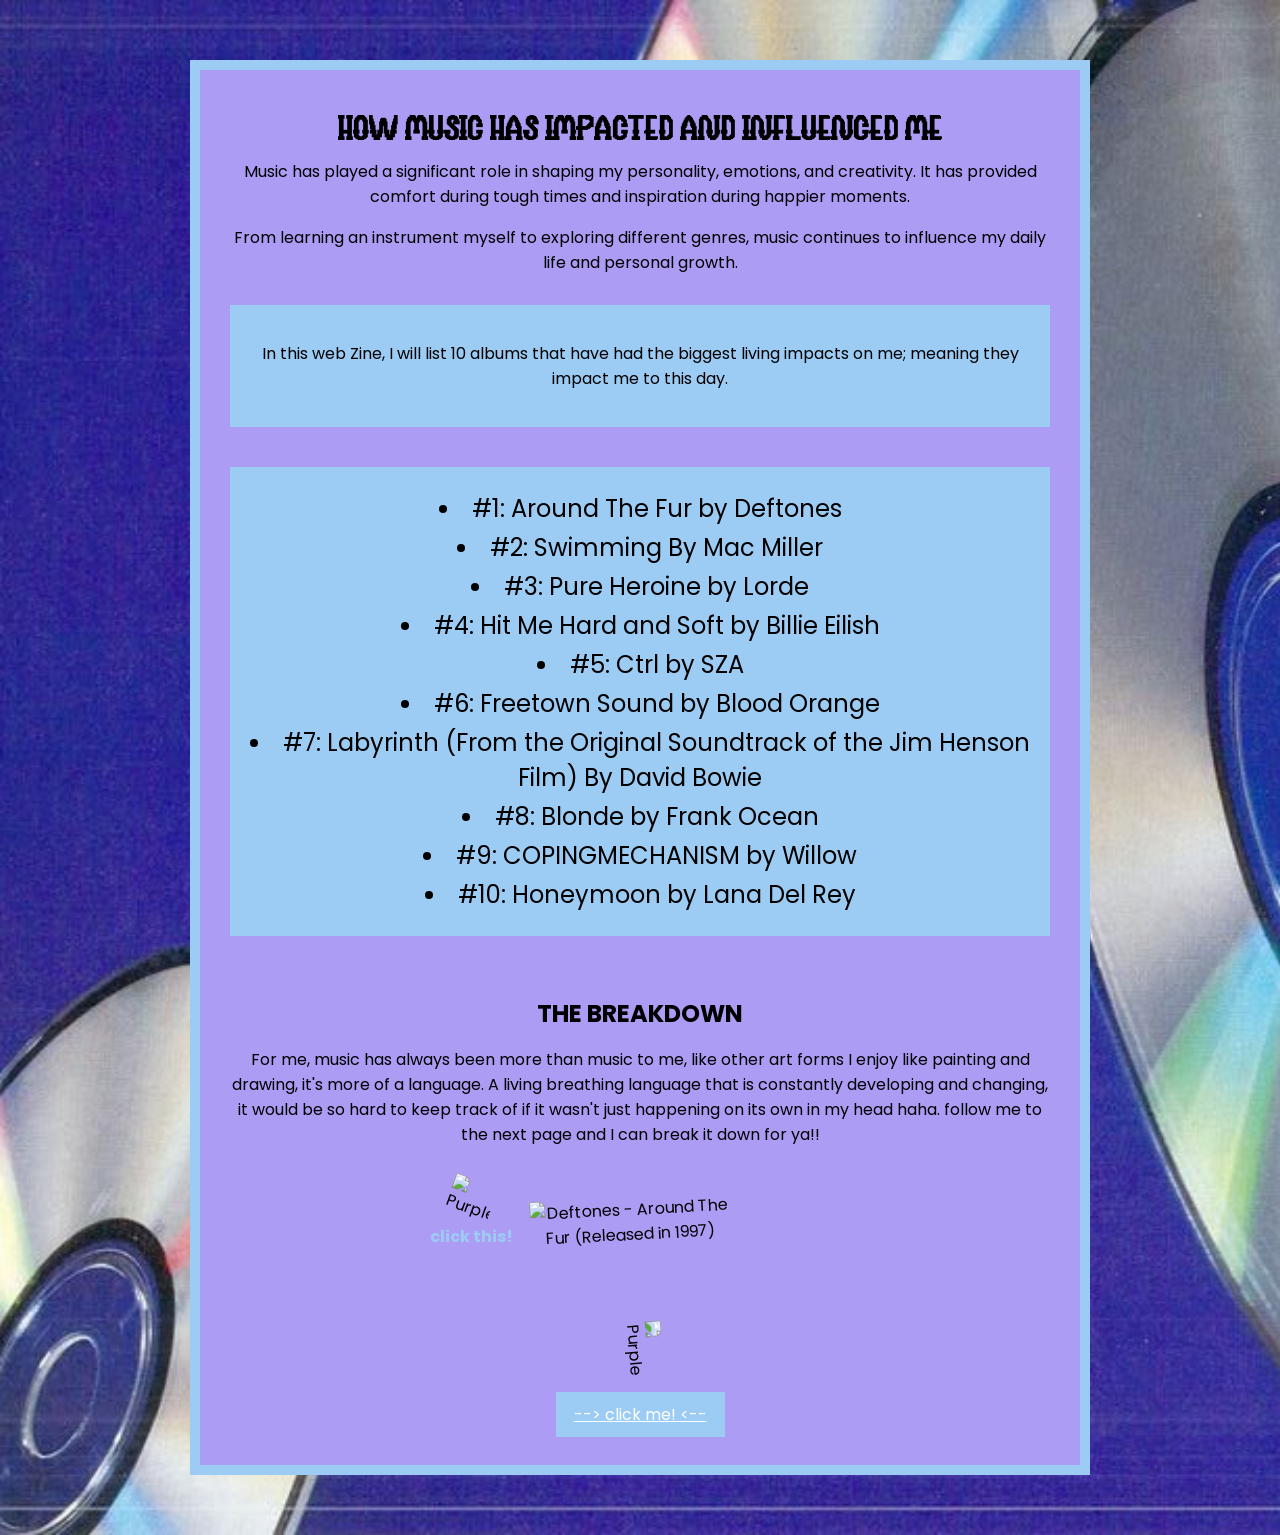
==== commit 57dae4a0: "trying to add cursor java" ====
--- a/index.html
+++ b/index.html
@@ -2,12 +2,12 @@
 <html lang="en">
  <link rel="stylesheet" href="style1.css">
 <head>
-    <title> How Music Has Impacted/Influenced Me </title>
+    <title> HOW MUSIC HAS IMPACTED AND INFLUENCED ME </title>
 </head>
 <body>
     <main>
         <article>
-            <h1>How Music Has Impacted/Influenced Me</h1>
+            <h1>HOW MUSIC HAS IMPACTED AND INFLUENCED ME</h1>
             <p>Music has played a significant role in shaping my personality, emotions, and creativity.
              It has provided comfort during tough times and inspiration during happier moments.</p>
             <p>From learning an instrument myself to exploring different genres,
@@ -34,7 +34,7 @@
   </ul>
 
   <article>
-            <h2>The Break down</h2>
+            <h2>THE BREAKDOWN</h2>
             <p>For me, music has always been more than music to me,
              like other art forms I enjoy like painting and drawing, 
             it's more of a language. A living breathing language that
--- a/style1.css
+++ b/style1.css
@@ -1,3 +1,9 @@
+@import url('https://fonts.googleapis.com/css2?family=Poppins:wght@300;400;600;700&display=swap');
+
+@font-face {
+  font-family: 'CustomFont';
+  src: url('font.woff2') format('woff2');
+}
 
 body {
   text-align: center;
@@ -5,20 +11,22 @@
   padding: 0 30px;
   max-width: 900px;
   transition: background-color 0.8s ease;
+  font-family: 'Poppins', sans-serif;
+  cursor: url('https://images.vexels.com/media/users/3/161026/isolated/preview/dd2eaf2264dfa65db6da49168c10027e-record-vinyl-disc-illustration.png'), auto;
 }
 
 .albums-section{
   background-color: #9ccbf4;
   color: rgb(0, 0, 0);
   padding: 20px;
-  border-radius: 10px;
+  border-radius: 0;
   margin: 20px auto;
   text-align: center;
-  Font-family: 'Oswald', monospace;
+  font-family: 'Poppins', sans-serif;
 }
 body {
   border: 10px solid #9ccbf4;
-  border-radius: 50px;
+  border-radius: 0;
   padding: -240px;
   box-sizing: border-box;
   min-height: 100vh;
@@ -28,8 +36,18 @@
   padding: 20px;
   background: url("image1.jpg") center / cover no-repeat;
 }
-h1, h2 {
+h1 {
   margin: 25px 0 15px 0;
+  font-family: 'CustomFont', sans-serif;
+}
+
+h2 {
+  margin: 25px 0 15px 0;
+  font-family: 'Poppins', sans-serif;
+}
+
+.custom-title {
+  font-family: 'CustomFont', sans-serif;
 }
 
 article {
@@ -39,24 +57,24 @@
 .container {
   background-color: #9ccbf4;
   padding: 20px;
-  border-radius: 10px;
+  border-radius: 0;
   margin: 20px auto;
   text-align: center;
-  Font-family: 'Oswald', monospace;
+  font-family: 'Poppins', sans-serif;
   transition: background-color 0.8s ease;
 }
 
 .container2 {
   background-color: #efdefb;
   padding: 20px;
-  border-radius: 10px;
+  border-radius: 0;
   margin: 20px auto;
   text-align: center;
-  Font-family: 'Oswald', monospace;
+  font-family: 'Poppins', sans-serif;
 }
 
 article {
-  font-family: 'Oswald', monospace;
+  font-family: 'Poppins', sans-serif;
 }
 
 .footer {
@@ -109,7 +127,7 @@
 }
 
 .arrow-text {
-  font-family: 'Oswald', monospace;
+  font-family: 'Poppins', sans-serif;
   font-size: 16px;
   color: #9ccbf4;
   margin-top: 8px;
@@ -177,15 +195,14 @@
 .album-card img {
   width: 100%;
   height: auto;
-  border-radius: 8px;
-  box-shadow: 0 4px 8px rgba(0, 0, 0, 0.2);
+  border-radius: 0;
 }
 
 .album-card p {
   color: #333;
   font-size: 14px;
   margin-top: 8px;
-  font-family: 'Oswald', monospace;
+  font-family: 'Poppins', sans-serif;
 }
 
 .albums-section .album-card {
@@ -195,7 +212,7 @@
   margin: 30px 0;
   padding: 20px;
   background-color: #efdefb;
-  border-radius: 10px;
+  border-radius: 0;
   flex-wrap: wrap;
 }
 
@@ -207,8 +224,7 @@
   width: 200px;
   height: 200px;
   object-fit: cover;
-  border-radius: 8px;
-  box-shadow: 0 4px 8px rgba(0, 0, 0, 0.2);
+  border-radius: 0;
   flex-shrink: 0;
 }
 
@@ -224,14 +240,14 @@
   width: 100%;
   max-height: 70vh;
   object-fit: contain;
-  border-radius: 8px;
+  border-radius: 0;
   background: rgb(92, 70, 122);
 }
 
 #modalAltText {
   margin-top: 12px;
   color: #ffb6b6;
-  font-family: 'Oswald', monospace;
+  font-family: 'Poppins', sans-serif;
   font-size: 20px;
 }
 
@@ -245,10 +261,10 @@
 .modal-controls button {
   padding: 10px 16px;
   border: none;
-  border-radius: 8px;
+  border-radius: 0;
   background: #cfe3f5;
   color: #092552;
-  font-family: 'Oswald', monospace;
+  font-family: 'Poppins', sans-serif;
   cursor: pointer;
 }
 
@@ -265,7 +281,7 @@
   list-style-position: inside;
   padding: 0;
   margin: 20px auto 40px auto;
-  font-family: 'Oswald', monospace;
+  font-family: 'Poppins', sans-serif;
 }
 ul li {
   text-align: center;
@@ -295,7 +311,7 @@
   color: #092552;
   font-size: 20px;
   margin: 0 0 15px 0;
-  font-family: 'Oswald', monospace;
+  font-family: 'Poppins', sans-serif;
 }
 
 .album-discussion p {
@@ -303,7 +319,7 @@
   font-size: 16px;
   line-height: 1.6;
   margin: 0;
-  font-family: 'Oswald', monospace;
+  font-family: 'Poppins', sans-serif;
 }
 
 .album-discussion img {
@@ -321,7 +337,6 @@
 
 .shirt-image:hover {
   transform: scale(1.5) rotate(5deg);
-  filter: drop-shadow(0 0 8px rgba(250, 0, 204, 0.3));
 }
 
 
@@ -331,8 +346,8 @@
     padding: 10px 18px;
     background: #9ccbf4;
     color: #fff;
-    border-radius: 8px;
-    font-family: 'Oswald', monospace;
+    border-radius: 0;
+    font-family: 'Poppins', sans-serif;
     margin-top: 20px;
   }
 
@@ -341,8 +356,8 @@
     padding: 10px 18px;
     background: #9ccbf4;
     color: #fff;
-    border-radius: 8px;
-    font-family: 'Oswald', monospace;
+    border-radius: 0;
+    font-family: 'Poppins', sans-serif;
       margin-top: 20px;}
       
 
@@ -351,8 +366,8 @@
     padding: 10px 18px;
     background: #9ccbf4;
     color: #fff;
-    border-radius: 8px;
-    font-family: 'Oswald', monospace;
+    border-radius: 0;
+    font-family: 'Poppins', sans-serif;
       margin-top: 20px;}
 
 
@@ -375,7 +390,7 @@
   padding: 8px 12px;
   background: #7ef4b9;
   border: none;
-  border-radius: 5px;
+  border-radius: 0;
   cursor: pointer;
   font-size: 16px;
   transition: background 0.3s ease;
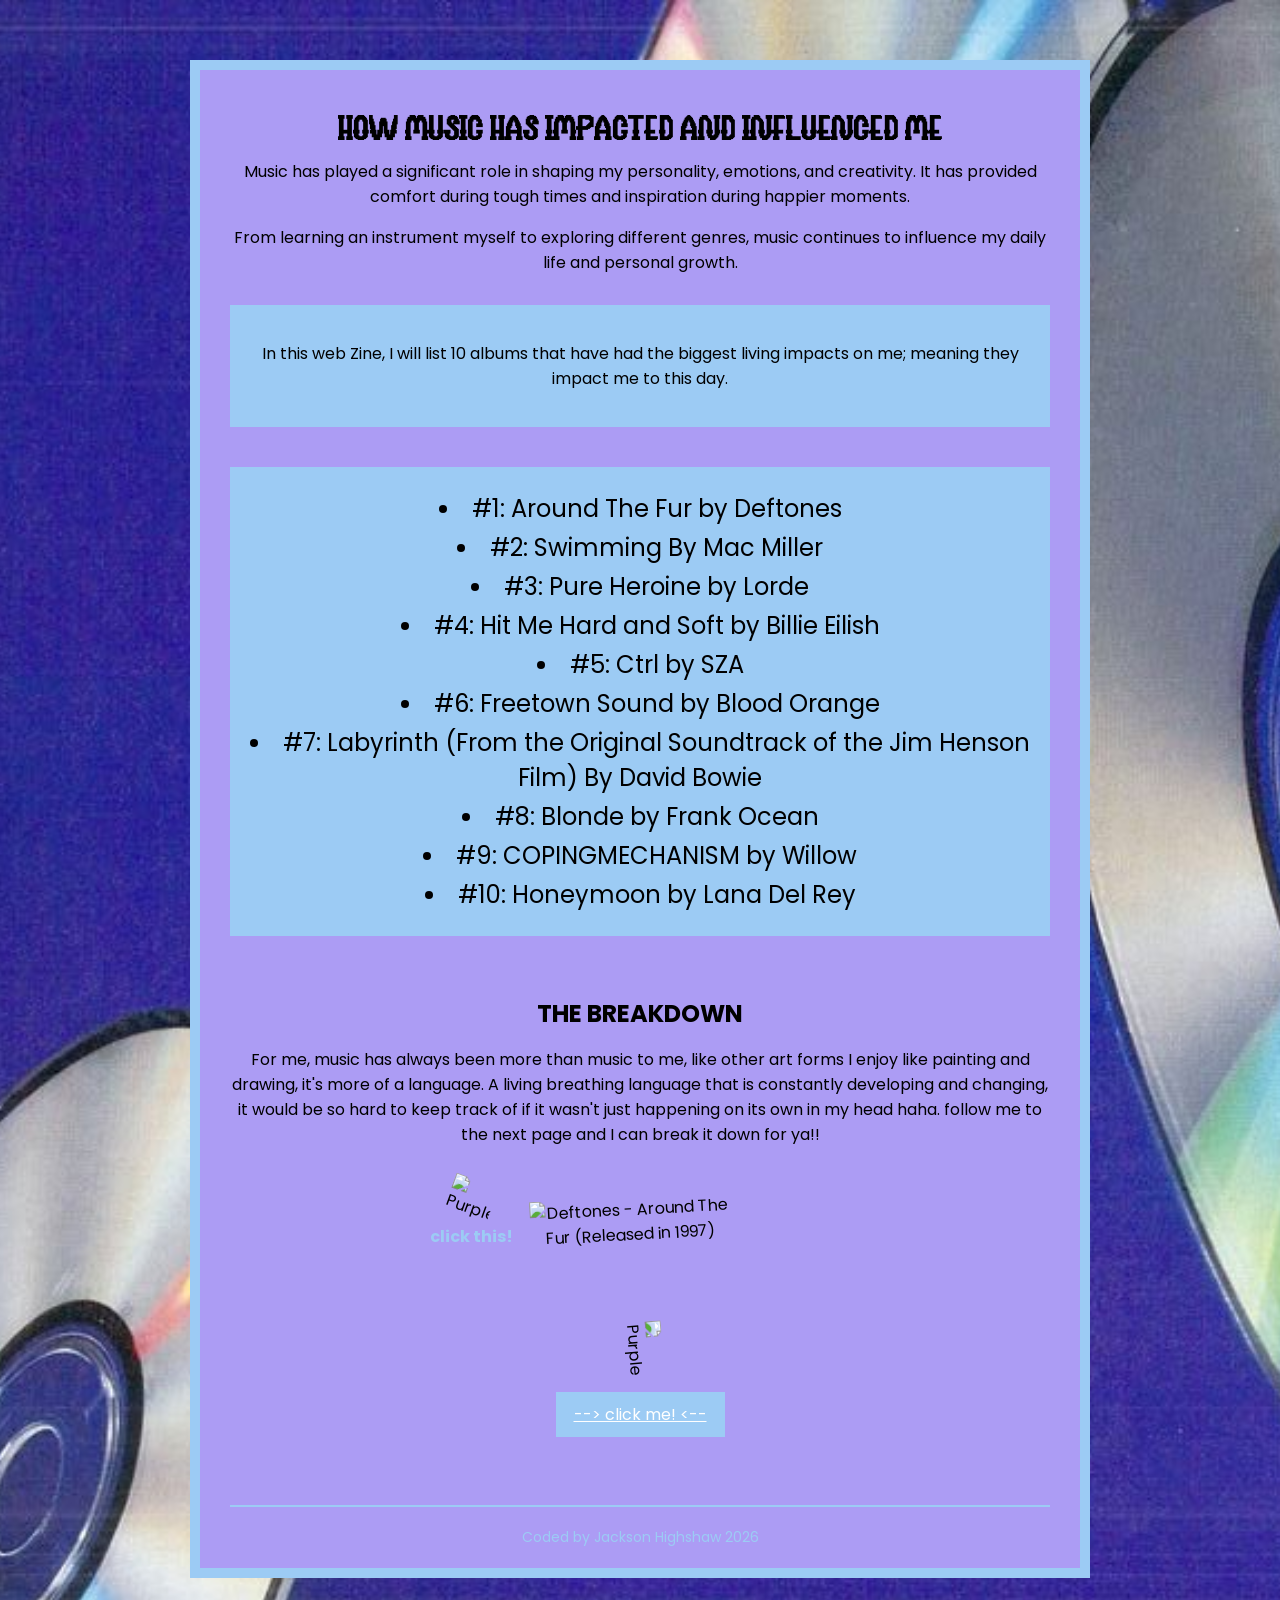
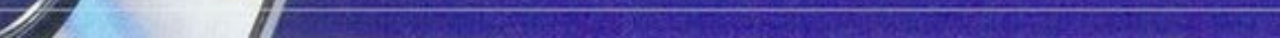
==== commit 1b1600ed: "finished :)" ====
--- a/index.html
+++ b/index.html
@@ -210,5 +210,9 @@
 setInterval(changeBackgroundColor, 4000);
 </script>
 
+<footer style="margin-top: 40px; padding: 20px; text-align: center; border-top: 2px solid #9ccbf4; font-size: 14px; color: #9ccbf4;">
+  Coded by Jackson Highshaw 2026
+</footer>
+
 </body>
 </html>
--- a/style1.css
+++ b/style1.css
@@ -12,7 +12,7 @@
   max-width: 900px;
   transition: background-color 0.8s ease;
   font-family: 'Poppins', sans-serif;
-  cursor: url('https://images.vexels.com/media/users/3/161026/isolated/preview/dd2eaf2264dfa65db6da49168c10027e-record-vinyl-disc-illustration.png'), auto;
+  cursor: url('https://static.vecteezy.com/system/resources/thumbnails/009/313/617/small/vinyl-record-vector-illustration-isolated-on-white-background-free-png.png') 16 16, auto;
 }
 
 .albums-section{
